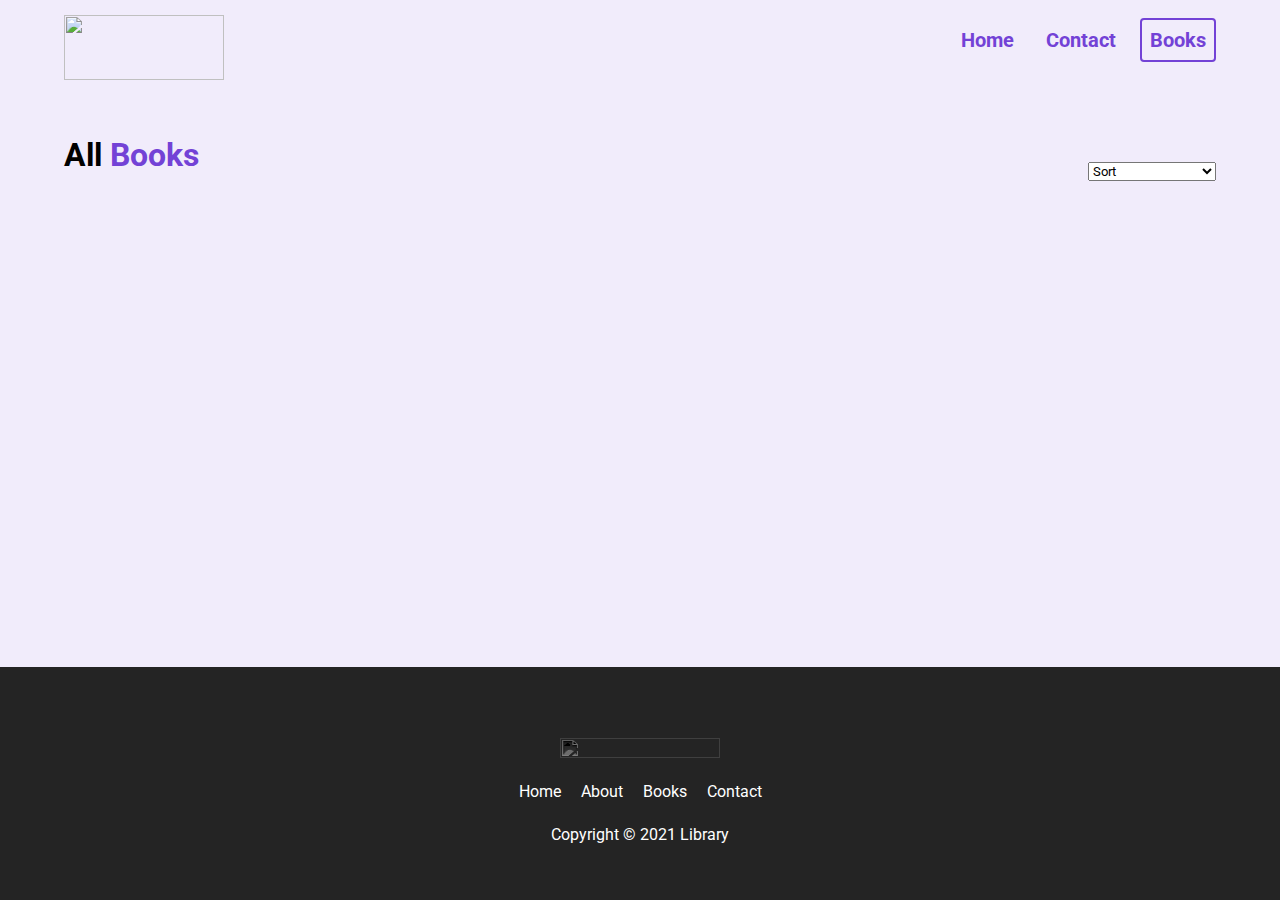
==== books.html @ b34e734f "books page & sorting" ====
<!DOCTYPE html>
<html lang="en">

<head>
  <meta charset="UTF-8">
  <meta http-equiv="X-UA-Compatible" content="IE=edge">
  <meta name="viewport" content="width=device-width, initial-scale=1.0">
  <title>Library</title>
  <link rel="stylesheet" href="styles.css">
  <script src="https://kit.fontawesome.com/c8e4d183c2.js" crossorigin="anonymous"></script>
  <script src="index.js"></script>
  <script src="books.js"></script>
</head>

<body id="books__body">
  <section>
    <nav>
      <div class="nav__container">
        <img class="logo" src="assets/Library.svg" alt="">
        <ul class="nav__links">
          <li><a href="#" class="nav__link">Home</a></li>
          <li><a href="#" class="nav__link">Contact</a></li>
          <li><a href="#" class="nav__link nav__link--primary">Books</a></li>
        </ul>
        <button class="btn__menu" onclick="openMenu()">
          <i class="fas fa-bars"></i>
        </button>
        <div class="menu__backdrop" style="visibility: hidden;">
          <button class="btn__menu btn__menu--close" onclick="closeMenu()">
            <i class="fas fa-times"></i>
          </button>
          <ul class="menu__links">
            <li class="menu__list">
              <a href="#" class="menu__link" onclick="closeMenu()">Home</a>
            </li>
            <li class="menu__list">
              <a href="#features" class="menu__link" onclick="closeMenu()">Books</a>
            </li>
            <li class="menu__list">
              <a class="menu__link no-cursor" onclick="closeMenu()">Contacts</a>
            </li>
          </ul>
        </div>
      </div>
    </nav>
  </section>

  <main id="books__main">
    <section>
      <div class="container">
        <div class="row">
          <div class="books__header">
            <h2 class="section__title books__header--title">
              All <span class="purple">Books</span>
            </h2>
            <select id="filter" onchange="filterBooks(event)">
              <option value="" disabled selected>Sort</option>
              <option value="LOW_TO_HIGH">price, Low to HIGH</option>
              <option value="HIGH_TO_LOW">price, HIGH to Low</option>
              <option value="RATING">Rating</option>
            </select>
          </div>
          <div class="books">
            <i class="fas fa-spinner books__loading--spinner"></i>          
          </div>
        </div>
      </div>
    </section>
  </main>

  <footer>
    <div class="container">
      <div class="row row__column">
        <a href="#">
          <figure class="footer__logo">
            <img src="assets/Library.svg" class="footer__logo--img" alt="">
          </figure>
        </a>
        <div class="footer__list">
          <a href="#" class="footer__link">Home</a>
          <a class="footer__link no-cursor">About</a>
          <a href="#features" class="footer__link">Books</a>
          <a class="footer__link no-cursor">Contact</a>
        </div>
        <div class="footer__copyright">Copyright &copy; 2021 Library</div>
      </div>
    </div>
  </footer>
</body>

</html>
---- styles.css ----
@import url('https://fonts.googleapis.com/css2?family=Lato:wght@400;700&family=Roboto:wght@400;500;700&display=swap');
*{
    padding: 0;
    margin: 0;
    box-sizing: border-box;
    font-family: 'Roboto', sans-serif;
}

html{
    scroll-behavior: smooth;
}

body{
    max-width: 100vw;
    overflow-x: hidden;
}

nav{
    height: 80px;
    display: flex;
}

img{
    width: 100%;
    height: 100%;
    max-height: 50vh;
    padding-top: 15px;
}

p{
    line-height: 1.5;
}

a{
    text-decoration: none;
}

a:hover{
    text-decoration: underline;
}

.nav__container{
    width: 100%;
    max-width: 1200px;
    padding: 0 24px;
    display: flex;
    justify-content: space-between;
    align-items: center;
    margin: 0 auto;
}

.purple{
    color: #7342d6;
}

.logo{
    width: 160px;
}

ul{
    display: flex;
}

li{
    list-style-type: none;
}

.nav__link{
    margin-left: 16px;
    text-decoration: none;
    font-size: 20px;
    color: #7342d6;
    font-weight: bold;
    padding: 8px;
}

.nav__link:hover{
    text-decoration: underline;
}

.nav__link--primary{
    border: 2px solid #7342d6;
    border-radius: 4px;
}

.nav__link--primary:hover{
    text-decoration: none;
}

.btn__menu{
    background-color: transparent;
    border: none;
    font-size: 40px;
    text-align: center;
    color: #7342d6;
    display: none;
}

.menu__backdrop{
    position: absolute;
    background-color: #242424;
    top: 0;
    left: 0;
    right: 0;
    bottom: 0;
    z-index: 100;
    display: flex;
    justify-content: center;
    align-items: center;
    transition: all 300ms ease;
    opacity: 0;
    visibility: hidden;
}

.menu--open .menu__backdrop{
    visibility: visible;
    opacity: 1;
}

.menu--open{
    max-height: 100vh;
    overflow-y: hidden;
}

.menu__links{
    display: flex;
    flex-direction: column;
    align-items: center;
}

.menu__list{
    padding: 32px 0;
}

.menu__link{
    font-size: 40px;
    color: white;
}

.btn__menu--close{
    position: absolute;
    right: 20px;
    top: 10px;
    padding: 8px;
    color: white;
}

/*

LANDING

*/

#landing{
    background-color: rgba(115, 66, 214, 0.1);
}

header{
    height: calc(100vh - 80px);
}

.header__container{
    padding-top: 20px;
    width: 100%;
    max-width: 720px;
    margin: 0 auto;
    height: 100%;
    display: flex;
    flex-direction: column;
    justify-content: space-between;
}

.header__description{
    display: flex;
    flex-direction: column;
    align-items: center;
}

h1{
    font-size: 40px;
    color: #7342d6;
    margin-bottom: 24px;
    text-align: center;
}

h2{
    font-size: 32px;
    margin-bottom: 32px;
    text-align: center;
}

button{
    cursor: pointer;
}

button:active{
    transform: translateY(1px);
}

.btn{
    background-color: #7342d6;
    color: white;
    padding: 12px 24px;
    font-size: 20px;
    border-radius: 4px;
    border: none;
}

.header__img--wrapper{
    padding: 20px;
    z-index: 2;
}

.container{
    padding: 56px 0;
}

.row{
    width: 100%;
    max-width: 1200px;
    margin: 0 auto;
}

.row__column{
    display: flex;
    flex-direction: column;
    align-items: center;
}

.no-cursor{
    cursor: not-allowed;
}

/*

HIGHLIGHTS

*/

#highlights{
    position: relative;
}

#highlights:before,
#highlights:after{
    background: url('assets/wave.svg');
    content: "";
    position: absolute;
    width: 101vw;
    height: 12vw;
    left: 0;
    z-index: 1;
    background-size: cover;
    background-repeat: no-repeat;
}

#highlights:before{
    top: 1px;
    transform: translateY(-100%);
}

#highlights:after{
    bottom: 1px;
    transform: translateY(100%) rotate(180deg);
}

.highlight__wrapper{
    display: flex;
    flex-wrap: wrap;
}

.highlight{
    padding: 0 24px;
    width: calc(100% / 3);
    display: flex;
    align-items: center;
    flex-direction: column;
}

.highlight__para{
    text-align: center;
    max-width: 280px;
}

.highlight__img{
    border: 2px solid #7342d669;
    color: #7342d6;
    width: 80px;
    height: 80px;
    display: flex;
    align-items: center;
    justify-content: center;
    border-radius: 4px;
    font-size: 24px;
    margin-bottom: 16px;
}

.highlight__subtitle{
    font-size: 20px;
    margin-bottom: 8px;
    text-align: center;
}

/*

FEATURES

*/

#features{
    padding-top: 8vw;
    background-color: rgba(115, 66, 214, 0.1);
}

.books{
    display: flex;
    flex-wrap: wrap;
}

.book{
    width: 25%;
    padding: 24px;
}

.book__img{
   max-height: 360px;
   transition: all 300ms ease;
   cursor: not-allowed;
}

.book__img--wrapper{
    margin-bottom: 8px;
    overflow: hidden;
    display: flex;
}

.book:hover .book__img{
    transform: scale(1.03);
}

.book__title{
    font-size: 18px;
    margin-bottom: 6px;
}

.book__title:hover{
    text-decoration: underline;
    cursor: not-allowed;
}

.book__ratings{
    margin-bottom: 8px;
    color: #fabf2a;
}

.book__price--normal{
    text-decoration: line-through;
    padding-right: 6px;
    color: #bfbfbf;
}

/*

EXPLORE

*/

#explore{
    background-color: rgba(115, 66, 214, 0.1);
}


/*
**

BOOKS PAGE

**
*/

#books__body{
    background-color: rgba(115, 66, 214, 0.1);
    display: flex;
    flex-direction: column;
    min-height: 100vh;
}

#books__main{
    flex: 1;
}

.books__header{
    display: flex;
    justify-content: space-between;
    align-items: center;
    padding: 0 24px;
}

.books__loading{
    display: flex;
    align-items: center;
    justify-content: center;
    padding-top: 60px;
    font-size: 60px;
    color: #7342d6;
}

.books__loading--spinner{
    display: none !important;
}

.books__loading .books__loading--spinner{
    display: block !important;
}

.fa-spinner{
    animation: rotate 600ms infinite linear;
}

@keyframes rotate {
    0%{
        transform: rotate(0);
    }

    100%{
        transform: rotate(360deg);
    }
}

/*

FOOTER

*/

footer{
    background-color: #242424;
}

.footer__logo{
    display: flex;
}

.footer__logo--img{
    width: 160px;
    filter: grayscale(1) invert(1);
}

.footer__link,
.footer__copyright{
    color: #fff
}

.footer__list{
    margin: 20px 0 24px 0;
}

.footer__link{
    padding: 0 8px;
}

/* SMALL PHONES, TABLETS, LARGE SMARTPHONES */

@media (max-width: 768px) {
    .header__description {
        padding: 24px;
    }

    h1 {
        font-size: 36px;
    }

    h2 {
        font-size: 26px;
    }

    button {
        font-size: 18px;
    }

    .book {
        width: 50%;
    }
}

/* SMALL PHONES, LARGE SMARTPHONES */

@media (max-width: 550px) {
    .nav__links {
        display: none;
    }

    .btn__menu{
        display: block;
    }

    .highlight{
        width: 100%;
    }

    .highlight:not(:last-child){
        margin-bottom: 24px;
    }
}

/* SMALLER PHONES */

@media (max-width: 375px) {

    .header__img--wrapper{
        max-height: 40vh;
    }
}
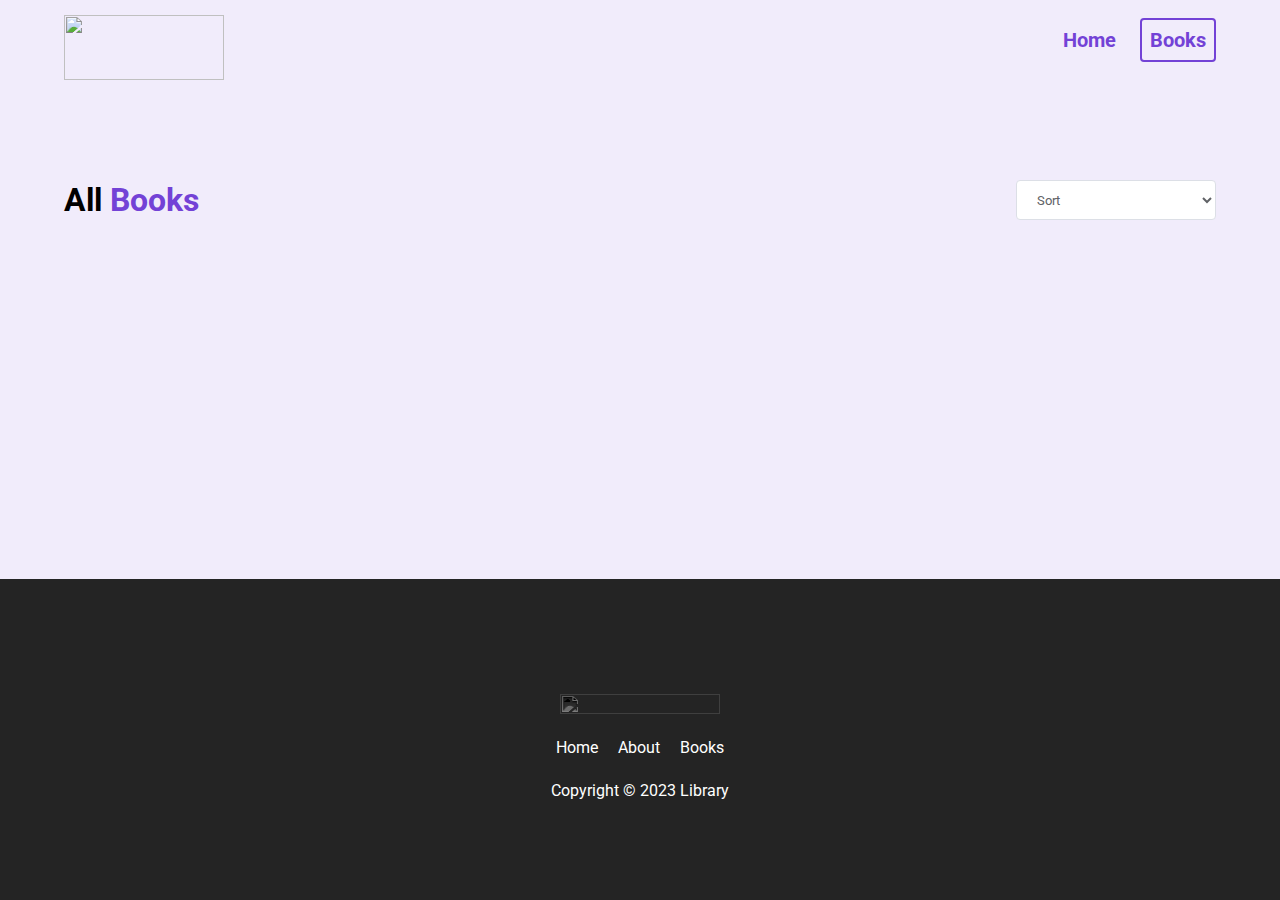
==== commit 93f7f024: "links linked" ====
--- a/books.html
+++ b/books.html
@@ -18,8 +18,7 @@
       <div class="nav__container">
         <img class="logo" src="assets/Library.svg" alt="">
         <ul class="nav__links">
-          <li><a href="#" class="nav__link">Home</a></li>
-          <li><a href="#" class="nav__link">Contact</a></li>
+          <li><a href="index.html" class="nav__link">Home</a></li>
           <li><a href="#" class="nav__link nav__link--primary">Books</a></li>
         </ul>
         <button class="btn__menu" onclick="openMenu()">
@@ -31,10 +30,10 @@
           </button>
           <ul class="menu__links">
             <li class="menu__list">
-              <a href="#" class="menu__link" onclick="closeMenu()">Home</a>
+              <a href="index.html" class="menu__link" onclick="closeMenu()">Home</a>
             </li>
             <li class="menu__list">
-              <a href="#features" class="menu__link" onclick="closeMenu()">Books</a>
+              <a href="#" class="menu__link" onclick="closeMenu()">Books</a>
             </li>
             <li class="menu__list">
               <a class="menu__link no-cursor" onclick="closeMenu()">Contacts</a>
@@ -77,12 +76,11 @@
           </figure>
         </a>
         <div class="footer__list">
-          <a href="#" class="footer__link">Home</a>
+          <a href="index.html" class="footer__link">Home</a>
           <a class="footer__link no-cursor">About</a>
-          <a href="#features" class="footer__link">Books</a>
-          <a class="footer__link no-cursor">Contact</a>
+          <a href="#" class="footer__link">Books</a>
         </div>
-        <div class="footer__copyright">Copyright &copy; 2021 Library</div>
+        <div class="footer__copyright">Copyright &copy; 2023 Library</div>
       </div>
     </div>
   </footer>
--- a/styles.css
+++ b/styles.css
@@ -113,8 +113,9 @@
 }
 
 .menu--open .menu__backdrop{
-    visibility: visible;
+    visibility: visible !important;
     opacity: 1;
+    transform: translate(0);
 }
 
 .menu--open{
@@ -208,11 +209,11 @@
 
 .header__img--wrapper{
     padding: 20px;
-    z-index: 2;
+    z-index: 50;
 }
 
 .container{
-    padding: 56px 0;
+    padding: 100px 0;
 }
 
 .row{
@@ -320,16 +321,22 @@
 .book{
     width: 25%;
     padding: 24px;
+    display: flex;
+    flex-direction: column;
+    justify-content: flex-end;
 }
 
 .book__img{
    max-height: 360px;
    transition: all 300ms ease;
    cursor: not-allowed;
+   object-fit: contain;
+   object-position: left;
 }
 
 .book__img--wrapper{
     margin-bottom: 8px;
+    border-radius: 4px;
     overflow: hidden;
     display: flex;
 }
@@ -396,7 +403,25 @@
     padding: 0 24px;
 }
 
+.books__header--title{
+    margin: 0;
+}
+
+select{
+    background-color: #fff;
+    border-radius: 4px;
+    border: 1px solid #dcdfe6;
+    color: #606266;
+    height: 40px;
+    line-height: 40px;
+    outline: none;
+    padding: 0 16px;
+    width: 100%;
+    max-width: 200px;
+}
+
 .books__loading{
+    width: 100%;
     display: flex;
     align-items: center;
     justify-content: center;
@@ -494,6 +519,10 @@
         display: block;
     }
 
+    .header__img--wrapper{
+        max-height: 45vh;
+    }
+
     .highlight{
         width: 100%;
     }
